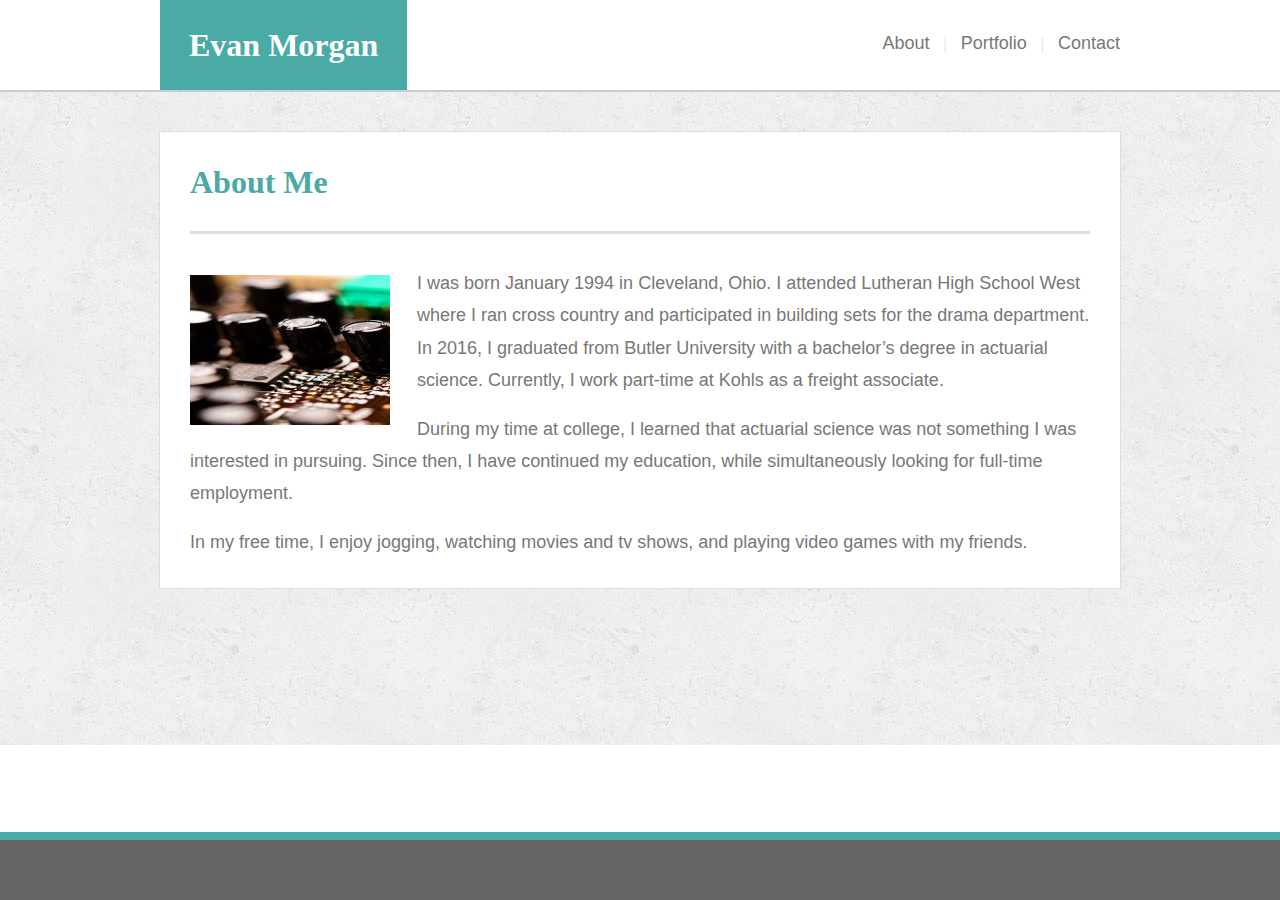
==== index.html @ 8f21bf15 "still some issues but mostly finished" ====
<!DOCTYPE html>
<html>

<head>
    <meta charset="utf-8" />
    <title>About Me</title>
    <link rel="stylesheet" href="assets/css/reset.css" />
    <link rel="stylesheet" type="text/css" media="screen" href="assets/css/style.css" />
</head>

<body>
    <div class="wrapper">
        <header>
            <div class="logo">
                <h1>Evan Morgan</h1>
            </div>
            <nav>
                <ul class="navigation">
                    <li>
                        <a href="index.html">About</a>
                    </li>
                    <li class="seperate">|</li>
                    <li>
                        <a href="portfolio.html">Portfolio</a>
                    </li>
                    <li class="seperate">|</li>
                    <li>
                        <a href="contact.html">Contact</a>
                    </li>
                </ul>
            </nav>
        </header>
        <div class="content">
            <main>
                <h2>About Me</h2>
                <hr>
                <img src="assets/images/profilepic.jpg" alt="Not Me" id="Profile" />
                <p>I was born January 1994 in Cleveland, Ohio. I attended Lutheran High School West where I ran cross country
                    and participated in building sets for the drama department. In 2016, I graduated from Butler University
                    with a bachelor’s degree in actuarial science. Currently, I work part-time at Kohls as a freight associate.
                </p>
                <br/>
                <p>During my time at college, I learned that actuarial science was not something I was interested in pursuing.
                    Since then, I have continued my education, while simultaneously looking for full-time employment.</p>
                <br/>
                <p>In my free time, I enjoy jogging, watching movies and tv shows, and playing video games with my friends.</p>
            </main>
            <div class="push"></div>
        </div>
    </div>
    <footer>
    </footer>
</body>

</html>
---- assets/css/style.css ----
html, body {
    height: 100%;
    margin: 0;
}
  
.content {
    background-image: url("../images/concrete_seamless.png");
    background-repeat: repeat;
    padding: 39px 0 40px 0;
    border-top: 2px solid #cccccc;
}

header {
    text-align: right;
    overflow: auto;
    background-color: #ffffff;
    width: 960px;
    margin: 0 auto 0 auto;
}

.logo {
    background-color: #4aaaa5;
    padding: 29px;
    float: left;
}

.logo h1 {
    color: #ffffff;
    font-weight: bolder;
}

main h2 {
    color: #4aaaa5;
    font-weight: bolder;
    margin: 4px 0 0 0;
}

nav {
    float: right;
    padding: 34px 0 34px 0;
}

h1,h2,h3 {
    font-family: "'Georgia', Times, Times New Roman, serif";
    font-size: 32px;
}

p,a {
    font-family: "Arial", "Helvetica Neue", Helvetica, sans-serif;
    color: #777777;
    font-size: 18px;
}

p {
    line-height: 1.8;
}

a:link,
a:visited,
a:hover,
a:active {
    color:#777777;
    text-decoration: none;
}

.navigation li {
    display: inline;
}

.seperate {
    color: #dddddd;
    margin: 0 10px 0 10px;
}

#Profile {
    float: left;
    height: 150px;
    width: 200px;
    margin: 0 27px 0 0;
    position: relative;
    top: 8px;
}

hr {
    height: 3px;
    background-color:#dddddd;
    color:#dddddd;
    border: 0;
    margin: 33px 0 33px 0;
}

Main {
    width: 900px;
    margin: auto;
    margin-bottom: 3em;
    overflow: auto;
    background-color: #ffffff;
    padding: 30px;
    border: 1px solid #dddddd;
}

.portfolio section {
    float: left;
    padding: 0 40px 60px 0;
    position: relative;
}

.portfolio h3 {
    color: white;
    background-color: #4aaaa5;
    text-align: center;
    padding: 19px;
    width: 262px;
    position: absolute;
    top: 132px;
}

input[type=text],
input[type=email],
textarea {
    width: 100%;
}

input[type=submit] {
    background-color: #4aaaa5;
    border: none;
    color: white;
    font-size: 18px;
    padding: 8px 25px;
}

.wrapper {
    min-height: 100%;
    margin-bottom: -68px;
}

.push {
    height: 68px;
}

footer {
    height: 60px;
    background-color: #666666;
    border-top: 8px solid #4aaaa5;
}
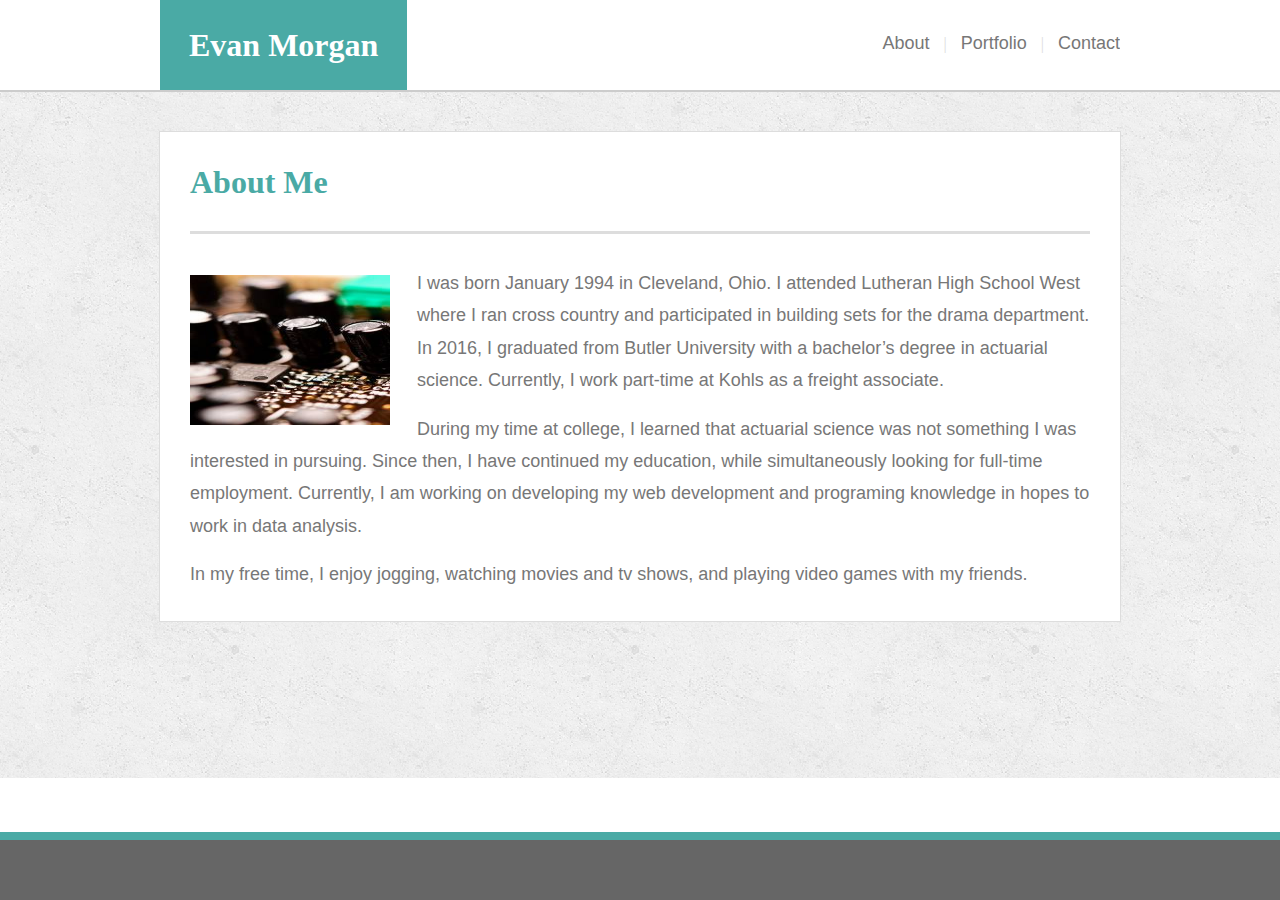
==== commit 21a07e2f: "fixed some postioning errors" ====
--- a/index.html
+++ b/index.html
@@ -41,7 +41,7 @@
                 </p>
                 <br/>
                 <p>During my time at college, I learned that actuarial science was not something I was interested in pursuing.
-                    Since then, I have continued my education, while simultaneously looking for full-time employment.</p>
+                    Since then, I have continued my education, while simultaneously looking for full-time employment. Currently, I am working on developing my web development and programing knowledge in hopes to work in data analysis.</p>
                 <br/>
                 <p>In my free time, I enjoy jogging, watching movies and tv shows, and playing video games with my friends.</p>
             </main>
--- a/assets/css/style.css
+++ b/assets/css/style.css
@@ -112,7 +112,7 @@
     padding: 19px;
     width: 262px;
     position: absolute;
-    top: 132px;
+    top: 120px;
 }
 
 input[type=text],
